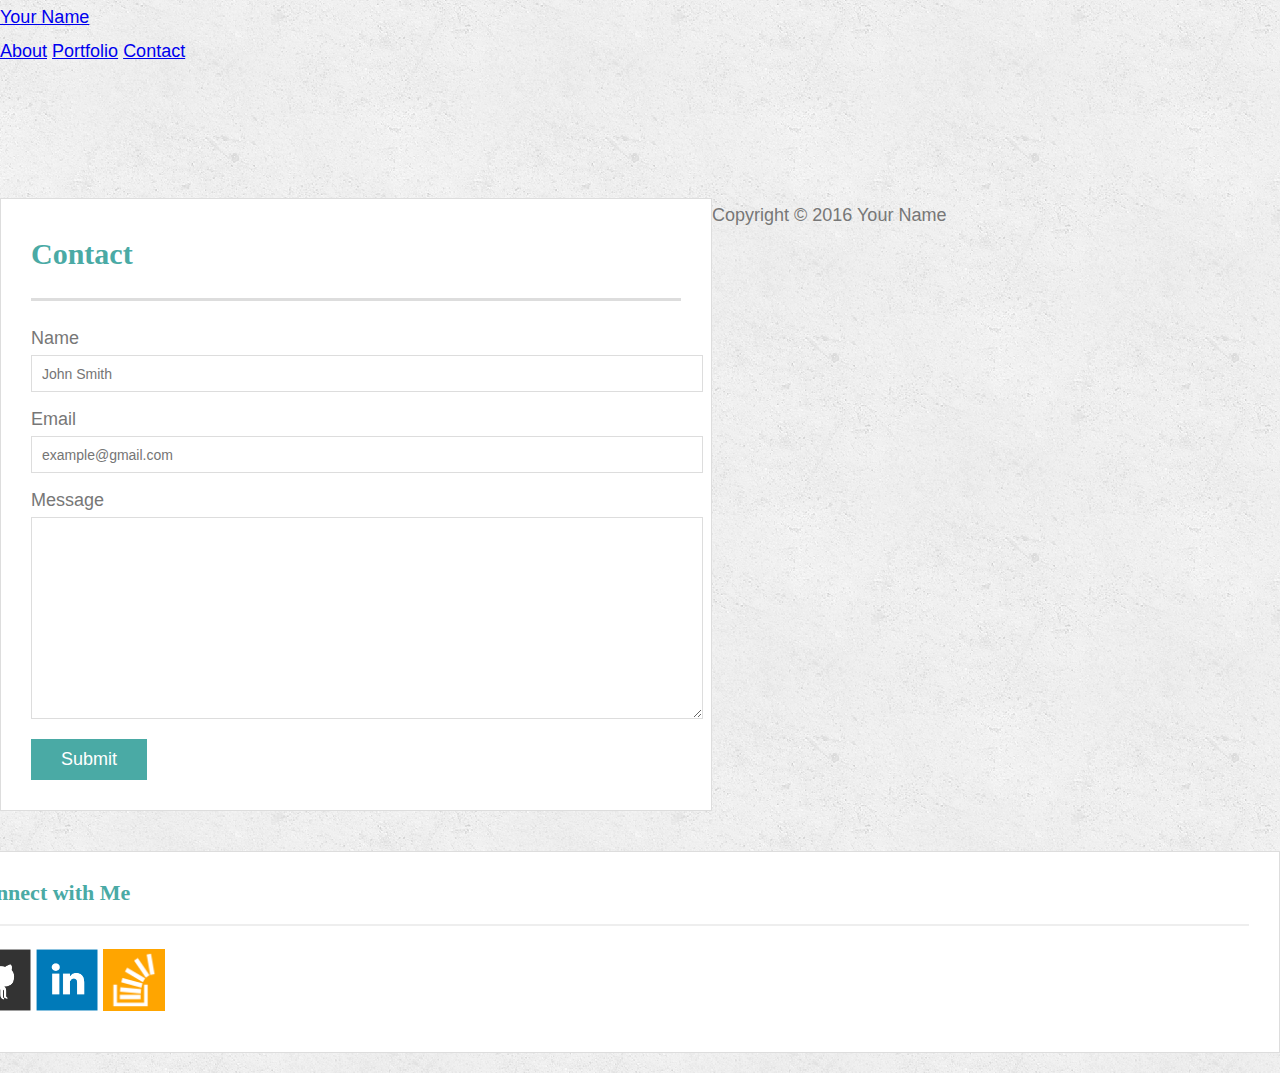
==== contact.html @ c5b6773d "pushing updates" ====
<!doctype html>
<html lang="en-us">

<head>
  <meta charset="UTF-8">
  <title>Contact | Your Name</title>
  <link rel="stylesheet" type="text/css" href="assets/css/reset.css">
  <link rel="stylesheet" type="text/css" href="assets/css/style.css">
</head>

<body>

  <header id="masthead">
    <div class="container">
      <a href="index.html" id="logo">Your Name</a>
      <nav>
        <a href="index.html">About</a>
        <a href="portfolio.html">Portfolio</a>
        <a href="contact.html">Contact</a>
      </nav>
    </div>
  </header>

  <div id="main-container" class="container">
    <section class="main-section">
      <h1>Contact</h1>

      <form id="contact-form">
        <ul>
          <li>
            <label for="name">Name</label>
            <input type="text" id="name" name="name" placeholder="John Smith" required="required">
          </li>
          <li>
            <label for="email">Email</label>
            <input type="email" id="email" name="email" placeholder="example@gmail.com" required="required">
          </li>
          <li>
            <label for="message">Message</label>
            <textarea id="message" name="message" required="required"></textarea>
          </li>
        </ul>
        <input type="submit">
      </form>

    </section>

    <section class="sidebar">
      <div id="connect">
        <h2>Connect with Me</h2>

        <a href="#"><img src="assets/images/github-128.png" class="social" alt="GitHub" /></a>
        <a href="#"><img src="assets/images/linkedin-128.png" class="social" alt="LinkedIn" /></a>
        <a href="#"><img src="assets/images/stackoverflow-128.png" class="social" alt="Stack Overflow" /></a>
      </div>
    </section>
  </div>

  <footer>
    <div class="container">
      Copyright &copy; 2016 Your Name
    </div>
  </footer>
</body>

</html>
---- assets/css/style.css ----
body {
  font-family: Arial, "Helvetica Neue", Helvetica, sans-serif;
  font-size: 18px;
  line-height: 34px;
  color: #777;
  background: url("../images/concrete_seamless.png");
  width: 100%;
}


h1,
h2,
h3,
p {
  margin-bottom: 20px;
}

p:last-child {
  margin-bottom: 0;
}

h1,
h2,
h3 {
  font-family: Georgia, Times, "Times New Roman", serif;
  font-weight: 700;
  color: #4aaaa5;
}

h1 {
  padding-bottom: 20px;
  font-size: 30px;
  line-height: 49px;
  border-bottom: 3px solid #ddd;
}

h2,
h3 {
  font-size: 22px;
}

/* header */

.navbar {
  position: fixed;
  /* z-index: 99; */
  width: 100%;
  /* margin: 0 0 0; */
  /* overflow: auto; */
  /* color: #fff; */
  background: #fff;
  border-bottom: 2px solid #ccc;
}

.navbar-brand {
  /* float: left; */
  width: 250px;
  height: 90px;
  font-family: Georgia, Times, "Times New Roman", serif;
  font-size: 30px;
  font-weight: 700;
  line-height: 90px;
  color: #fff;
  text-align: center;
  /* text-decoration: none; */
  background: #4aaaa5;
}

/* nav { */
  /* float: right; */
  /* margin-top: 25px;
} */

.navbar-nav {
  display: inline-block;
  padding-Top: 15px;
  /* padding-left: 15px; */
  /* padding-right: 15px; */
  /* margin-left: 15px; */
  margin-right: 15px;
  line-height: 18px;
  color: #999;
  text-decoration: none;
  border-left: 1px solid #efefef;
}

.navbar-nav a:first-child {
  border-left: 0 none;
}
/* footer */

#footerBottom {
  padding: 30px 0;
  clear: both;
  font-size: 12px;
  color: #fff;
  color: #ccc;
  text-align: center;
  background: #666;
  border-top: 8px solid #4aaaa5;
}

/* sidebar */

.sidebar {
  float: right;
  width: 100%;
  /* max-width: 270px; */
  padding: 30px;
  margin-bottom: 20px;
  background: #fff;
  border: 1px solid #ddd;
}

h3,
.sidebar h2 {
  padding-bottom: 20px;
  margin-bottom: 15px;
  line-height: 22px;
  border-bottom: 2px solid #eee;
}

.social {
  width: 62px;
  height: 62px;
  margin-top: 8px;
  margin-right: 5px;
}

.social:last-child {
  margin-right: 0;
}

/* main */

#main-container {
  padding-top: 130px;
}

.main-section {
  float: left;
  width: 100%;
  max-width: 650px;
  padding: 30px;
  margin: 0 0 40px;
  background: #fff;
  border: 1px solid #ddd;
}

/* portfolio page */

.work {
  position: relative;
  float: left;
  width: 274px;
  margin: 20px 0 25px;
  overflow: auto;
}

.work:nth-child(even) {
  margin-right: 40px;
}

.work img {
  width: 100%;
  border: 0 none;
  opacity: 0.8;
}

.work h3 {
  position: absolute;
  bottom: 20px;
  width: 100%;
  padding: 15px;
  margin-bottom: 0;
  font-weight: 300;
  line-height: 30px;
  color: #fff;
  text-align: center;
  background: #4aaaa5;
  border-bottom: 0;
}

/* .auth-image {
  float: left;
  width: 200px;
  height: auto;
  margin-top: 10px;
  margin-right: 25px;
} */

.img-responsive{
  float: left;
  width: 40%;
  margin-top: 10px;
  margin-right: 25px;
}

/* contact page */

#contact-form ul {
  margin-bottom: 20px;
}

#contact-form li {
  margin-bottom: 10px;
}

label,
input[type=text],
input[type=email],
textarea {
  display: block;
  width: 100%;
}

input[type=text],
input[type=email],
textarea {
  height: 35px;
  padding: 0 10px;
  font-size: 14px;
  border: 1px solid #ddd;
}

textarea {
  height: 200px;
}

input[type=submit] {
  padding: 10px 30px;
  font-size: 18px;
  color: #fff;
  cursor: pointer;
  background: #4aaaa5;
  border: 0 none;
}
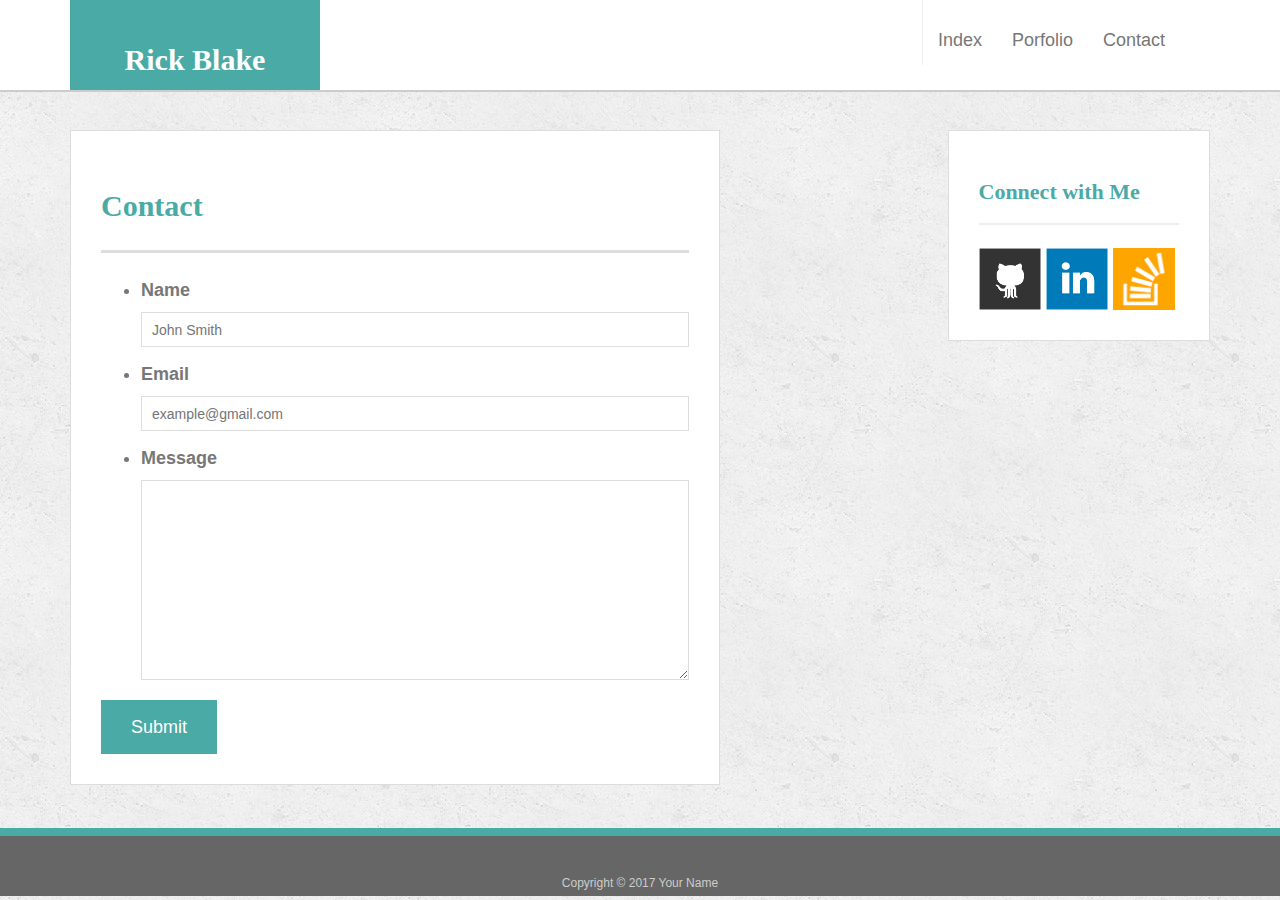
==== commit 9141ac1e: "pushing finalized version" ====
--- a/contact.html
+++ b/contact.html
@@ -3,64 +3,78 @@
 
 <head>
   <meta charset="UTF-8">
-  <title>Contact | Your Name</title>
-  <link rel="stylesheet" type="text/css" href="assets/css/reset.css">
+  <title>About | Rick Blake</title>
+  <link rel="stylesheet" href="https://maxcdn.bootstrapcdn.com/bootstrap/3.3.6/css/bootstrap.min.css">
+  <!-- <link rel="stylesheet" type="text/css" href="assets/css/reset.css"> -->
   <link rel="stylesheet" type="text/css" href="assets/css/style.css">
 </head>
 
 <body>
+    <nav class="navbar navbar-default navbar-fixed-top">
+        <div class="container">
+            <div class="col-lg-12">
+                <div class="navbar-header navbar-left">
+                        <a class="navbar-brand"  href="index.html"><span id="name">Rick Blake</span></a>
+                </div>
 
-  <header id="masthead">
-    <div class="container">
-      <a href="index.html" id="logo">Your Name</a>
-      <nav>
-        <a href="index.html">About</a>
-        <a href="portfolio.html">Portfolio</a>
-        <a href="contact.html">Contact</a>
-      </nav>
-    </div>
-  </header>
+                <ul class="nav navbar-nav navbar-right">
+                    <li><a href="index.html">Index</a></li>
+                    <li><a href="portfolio.html">Porfolio</a></li>
+                    <li><a href="contact.html">Contact  </a></li>
+                    <li role="separator" class="divider"></li>
+                </ul>
+            </div>
+        </div>
+    </nav>
+
 
   <div id="main-container" class="container">
-    <section class="main-section">
-      <h1>Contact</h1>
+    <div class="row">
+      <div class="col-lg-9">
+        <section class="main-section">
+          <h1>Contact</h1>
 
-      <form id="contact-form">
-        <ul>
-          <li>
-            <label for="name">Name</label>
-            <input type="text" id="name" name="name" placeholder="John Smith" required="required">
-          </li>
-          <li>
-            <label for="email">Email</label>
-            <input type="email" id="email" name="email" placeholder="example@gmail.com" required="required">
-          </li>
-          <li>
-            <label for="message">Message</label>
-            <textarea id="message" name="message" required="required"></textarea>
-          </li>
-        </ul>
-        <input type="submit">
-      </form>
+          <form id="contact-form">
+            <ul>
+              <li>
+                <label for="name">Name</label>
+                <input type="text" id="name" name="name" placeholder="John Smith" required="required">
+              </li>
+              <li>
+                <label for="email">Email</label>
+                <input type="email" id="email" name="email" placeholder="example@gmail.com" required="required">
+              </li>
+              <li>
+                <label for="message">Message</label>
+                <textarea id="message" name="message" required="required"></textarea>
+              </li>
+            </ul>
+            <input type="submit">
+          </form>
+        </section>
+      </div>
 
-    </section>
+      <div class="col-lg-3">
+        <div class="sidebar">
+            <div id="connect">
+                <h2>Connect with Me</h2>
 
-    <section class="sidebar">
-      <div id="connect">
-        <h2>Connect with Me</h2>
-
-        <a href="#"><img src="assets/images/github-128.png" class="social" alt="GitHub" /></a>
-        <a href="#"><img src="assets/images/linkedin-128.png" class="social" alt="LinkedIn" /></a>
-        <a href="#"><img src="assets/images/stackoverflow-128.png" class="social" alt="Stack Overflow" /></a>
-      </div>
-    </section>
+                <a href="#"><img src="assets/images/github-128.png" class="social" alt="GitHub" /></a>
+                <a href="#"><img src="assets/images/linkedin-128.png" class="social" alt="LinkedIn" /></a>
+                <a href="#"><img src="assets/images/stackoverflow-128.png" class="social" alt="Stack Overflow" /></a>
+            </div>
+        </div>
+    </div>
   </div>
 
-  <footer>
-    <div class="container">
-      Copyright &copy; 2016 Your Name
+  <nav class="navbar-fixed-bottom">
+      <!-- <div class="row"> -->
+    <div id="footerBottom" >
+      <div class="col-lg-12">
+              Copyright &copy; 2017 Your Name
+      </div>
     </div>
-  </footer>
+  </nav>
 </body>
 
 </html>--- a/assets/css/style.css
+++ b/assets/css/style.css
@@ -60,10 +60,15 @@
   font-size: 30px;
   font-weight: 700;
   line-height: 90px;
-  color: #fff;
+  /* color: #fff; */
   text-align: center;
   /* text-decoration: none; */
   background: #4aaaa5;
+}
+
+
+#name{
+  color: #fff;
 }
 
 /* nav { */
@@ -84,6 +89,11 @@
   border-left: 1px solid #efefef;
 }
 
+.navbar-header:hover{
+  background: #4aaaa5;
+  width: 250px;
+}
+
 .navbar-nav a:first-child {
   border-left: 0 none;
 }
@@ -103,7 +113,7 @@
 /* sidebar */
 
 .sidebar {
-  float: right;
+  /* float: right; */
   width: 100%;
   /* max-width: 270px; */
   padding: 30px;
@@ -138,8 +148,8 @@
 }
 
 .main-section {
-  float: left;
-  width: 100%;
+  /* float: left; */
+  /* width: 100%; */
   max-width: 650px;
   padding: 30px;
   margin: 0 0 40px;
